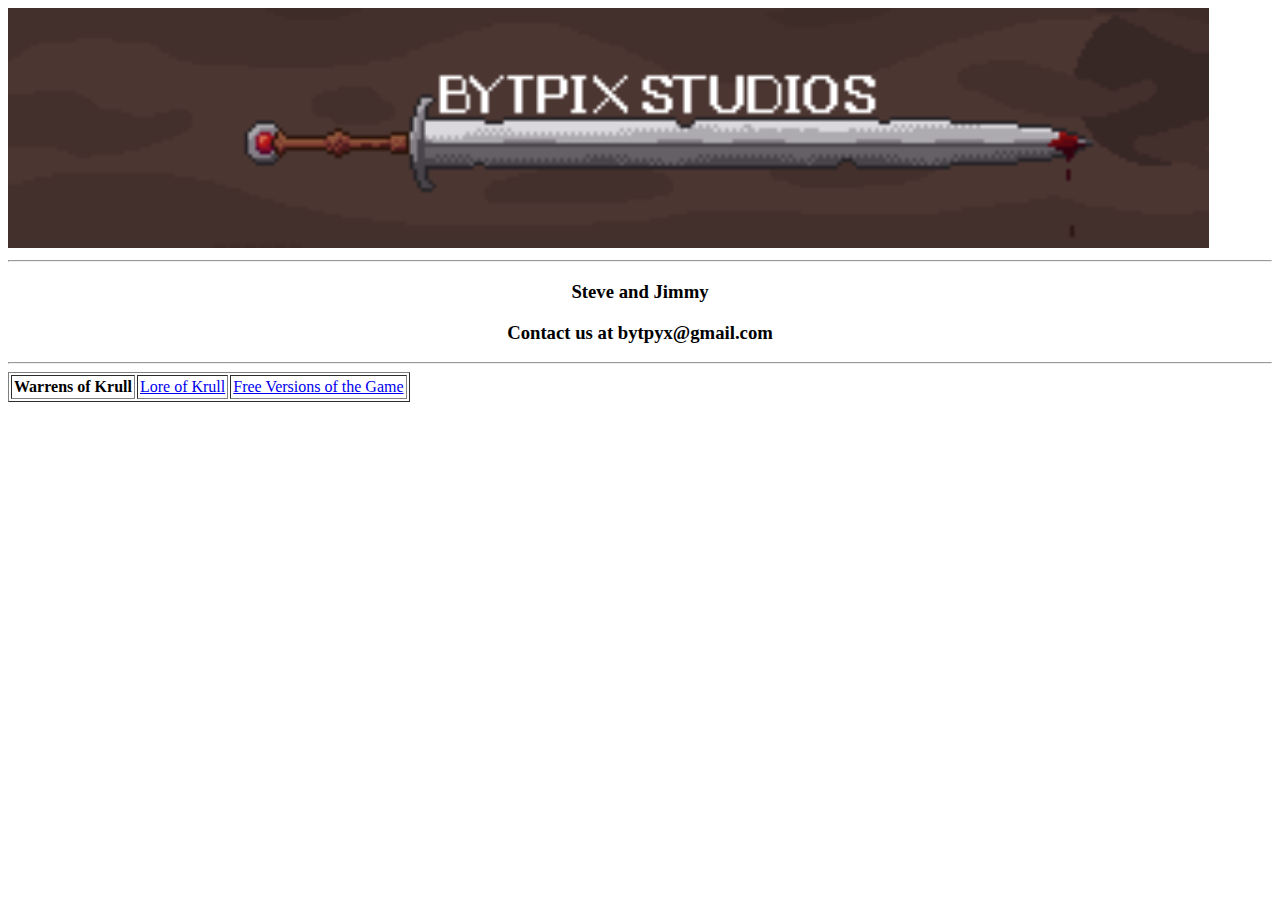
==== index.html @ 38bda8f0 "Add files via upload" ====
<!DOCTYPE html>
<html lang="en" dir="ltr">
  <head>
    <meta charset="utf-8">
    <title>BytPyx Studios</title>
    <link rel="stylesheet" href="css/styles.css">


  </head>

  <body>
    <img src="BytPyx Logo.png" width="95%" />
        <hr>

        <center><h3>Steve and Jimmy</h3></center>
        <center><h3>Contact us at bytpyx@gmail.com</h3></center>
        <hr>

  <table border="1" cellpadding="2">
    <tr>
      <td><strong>Warrens of Krull</strong></td><td><a href="History of Krull.html">Lore of Krull</a></td>
      <td><a href="versions.html">Free Versions of the Game</a></td>
    </tr>
  </table>
    




  </body>
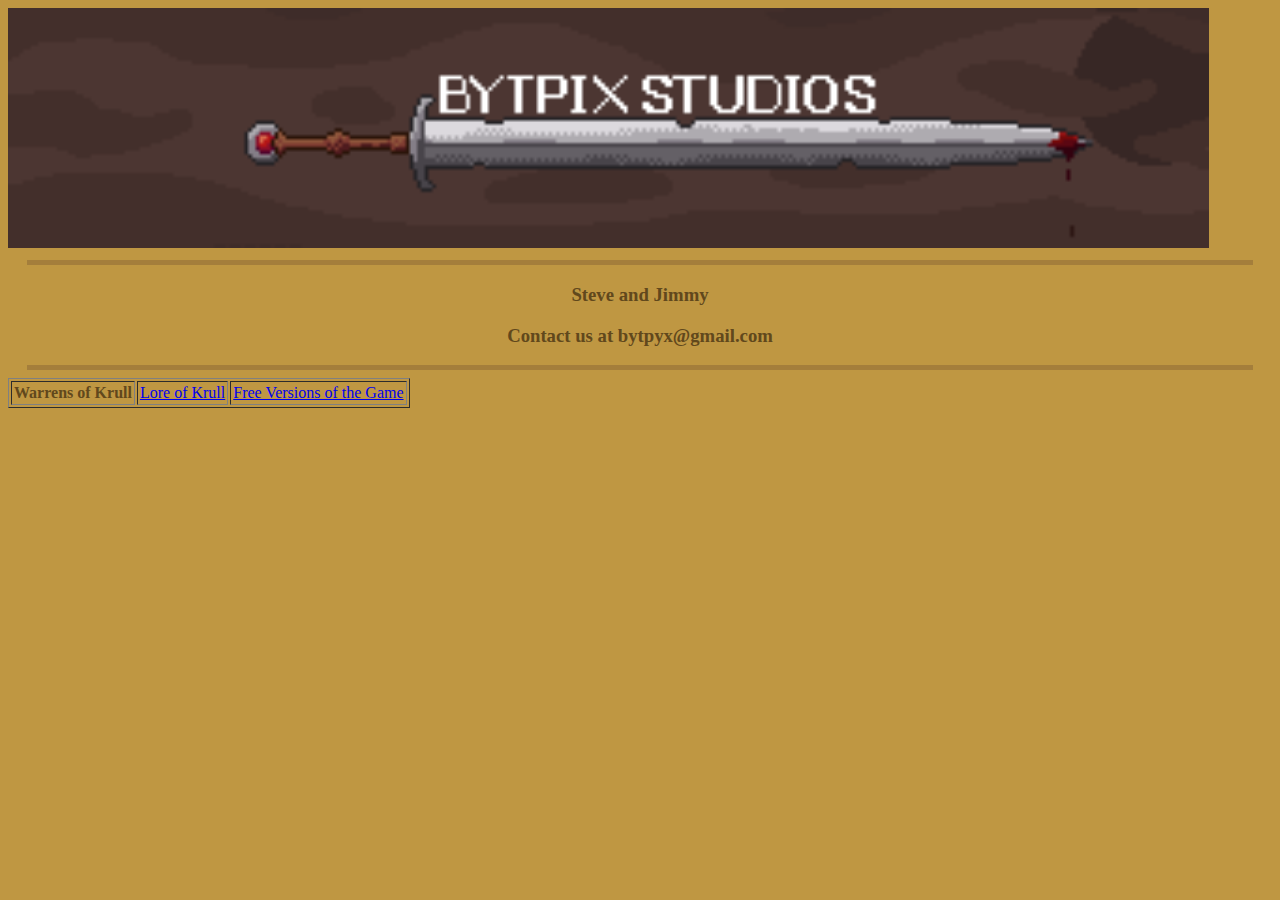
==== commit 8b34c47b: "Update index.html" ====
--- a/index.html
+++ b/index.html
@@ -3,7 +3,7 @@
   <head>
     <meta charset="utf-8">
     <title>BytPyx Studios</title>
-    <link rel="stylesheet" href="css/styles.css">
+    <link rel="stylesheet" href="styles.css">
 
 
   </head>
@@ -27,4 +27,4 @@
 
 
 
-  </body>+  </body>
--- a/styles.css
+++ b/styles.css
@@ -0,0 +1,17 @@
+body {
+    color: #61481C;
+    background-color: #BF9742;
+  }
+  
+  hr {
+    background-color: #A47E3B;
+    border-color: #A47E3B;
+    border-style: none;
+    height: 5px;
+    width: 97%;
+  }
+
+  table {
+    border: "1";
+  }
+  